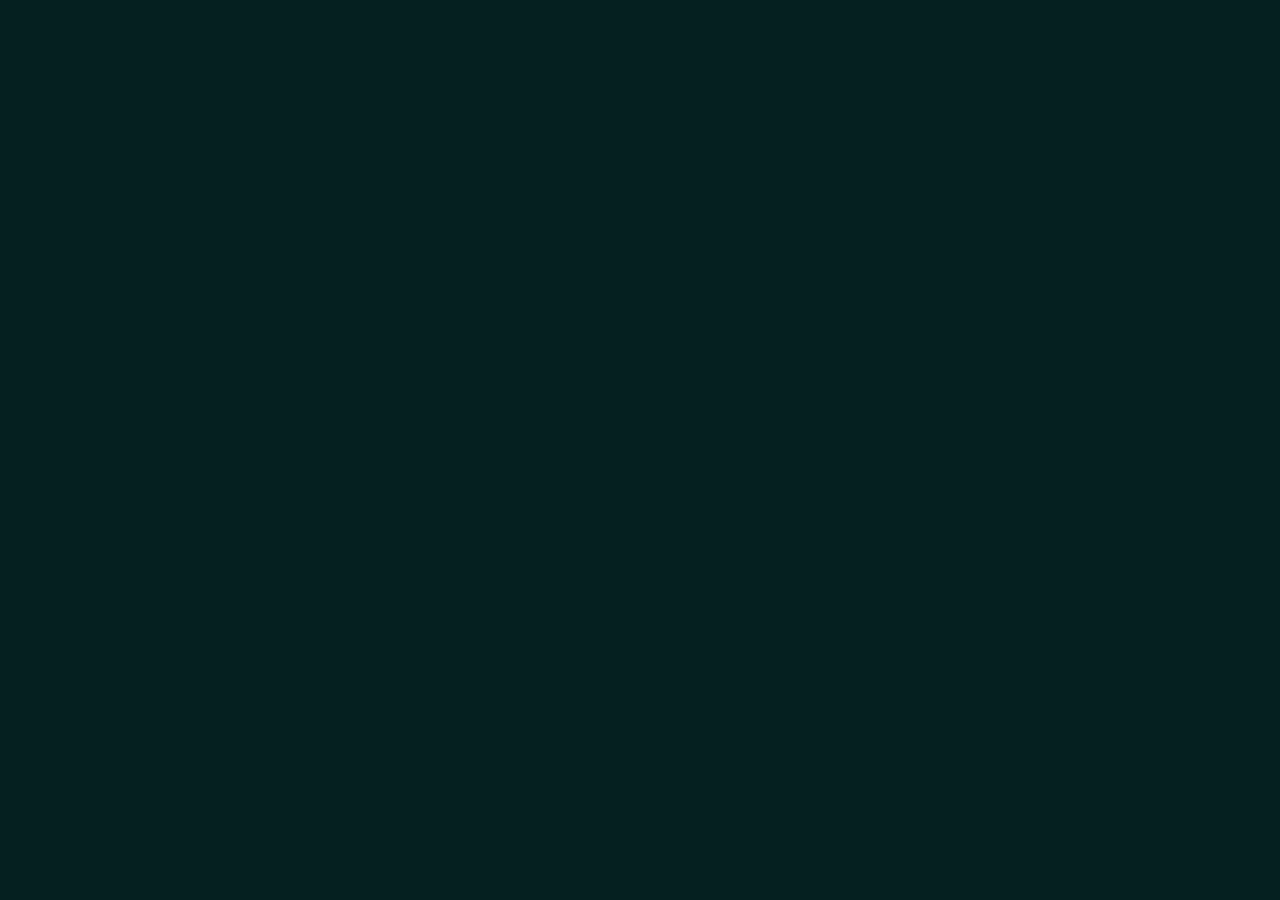
==== Front-EndII/aula03/index.html @ abb8f794 "Exercício Verificador de Idade" ====
<!DOCTYPE html>
<html lang="en">
<head>
    <meta charset="UTF-8">
    <meta http-equiv="X-UA-Compatible" content="IE=edge">
    <meta name="viewport" content="width=device-width, initial-scale=1.0">
    <title>Verificador de Idade</title>
    <style>
        body{
            background-color: rgb(5, 32, 32);
        }
    </style>
</head>
<body>
    <script src="exercicios.js"></script>
</body>
</html>
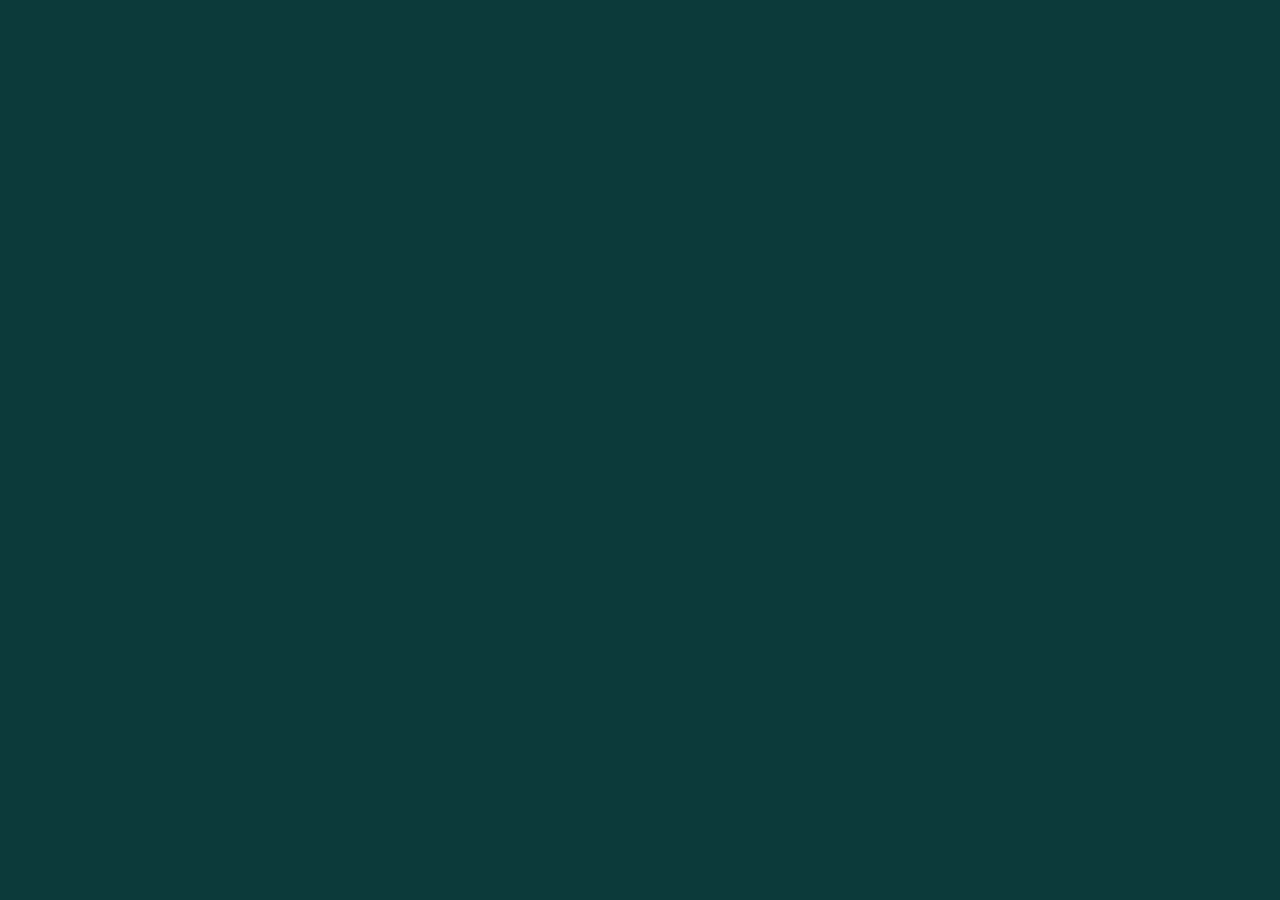
==== commit c7a872b5: "Exercicio 'Pedra papel e Tesoura' e Verificador de Idade" ====
--- a/Front-EndII/aula03/index.html
+++ b/Front-EndII/aula03/index.html
@@ -7,7 +7,7 @@
     <title>Verificador de Idade</title>
     <style>
         body{
-            background-color: rgb(5, 32, 32);
+            background-color: rgb(12, 58, 58);
         }
     </style>
 </head>
